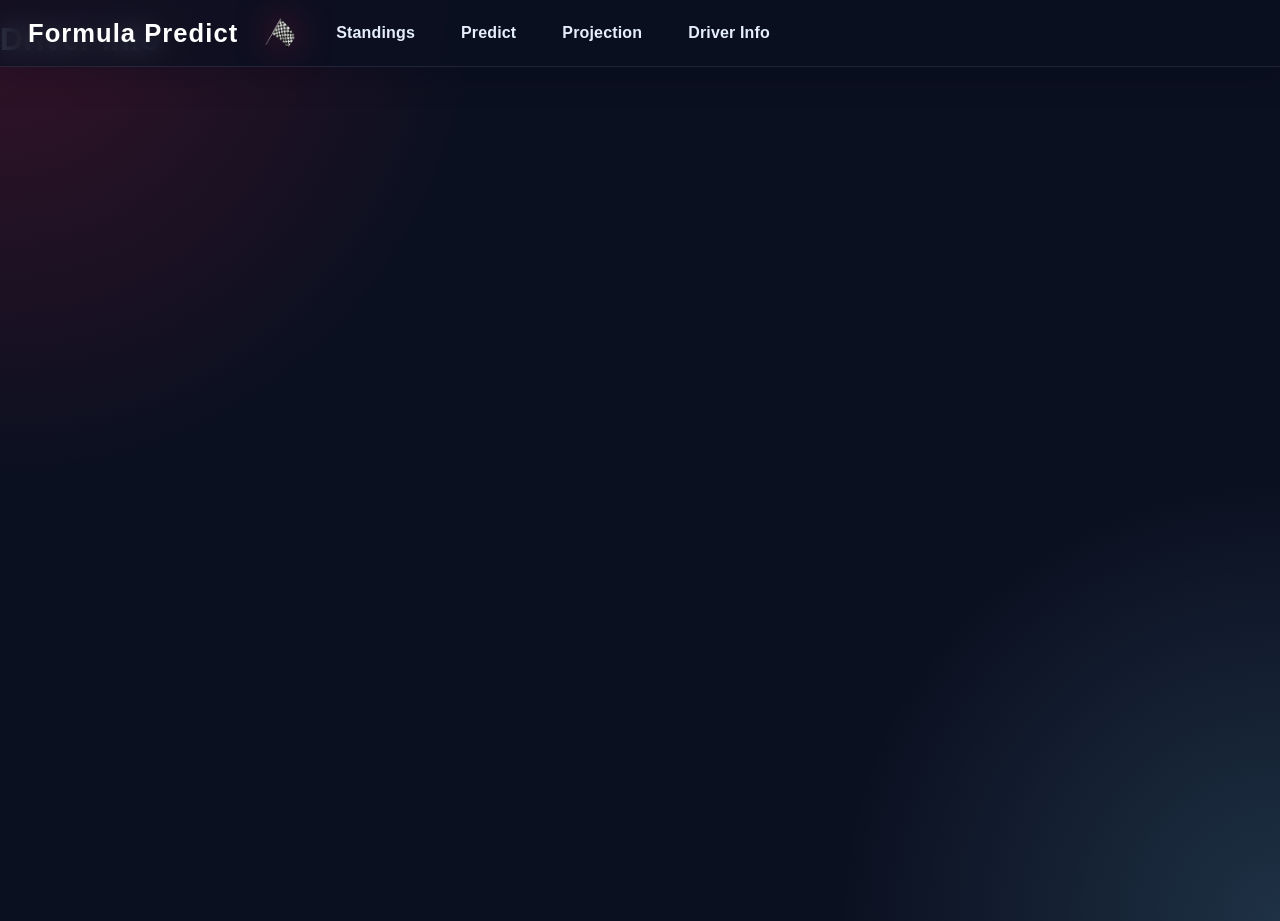
==== sections/driverInfo.html @ 7e4ecbf4 "added driver info page" ====
<!DOCTYPE html>
<html lang="en">
<head>
    <meta charset="UTF-8">
    <meta name="viewport" content="width=device-width, initial-scale=1.0">
    <link rel="stylesheet" href="../styles/styles.css?v=2">
    <script src="../scripts/driverInfo.js" defer></script>   
    <title>Formula Predict</title>
</head>
<body>
    <ul id="nav">
        <li><h1 class="head">Formula Predict</h1></li>
        <li><img src="../images/checkeredFlag.png" height="40px" width="40px"></li>
        <li><a href="../index.html">Standings</a></li>
        <li><a href="predict.html">Predict</a></li>
        <li><a href="project.html">Projection</a></li>
        <li><a href="driverInfo.html">Driver Info</a></li>
    </ul>
    <div class="head">
        <h1 id="head">Driver Info</h1>
    </div>
    <ul id="driverList" class="eliminated-list" aria-live="polite">

    </ul>
    
</body>
</html>
---- styles/styles.css ----
:root {
  --bg: #0b1020;
  --bg-elevated: rgba(15, 24, 37, 0.9);
  --panel: rgba(19, 29, 44, 0.9);
  --panel-border: rgba(148, 163, 184, 0.18);
  --card-soft: rgba(15, 23, 42, 0.78);
  --text: #e5eefb;
  --muted: #9aa9c3;
  --accent: #e11d48;
  --accent-strong: #f43f5e;
  --accent-soft: rgba(225, 29, 72, 0.18);
  --highlight: #7dd3fc;
  --shadow: 0 18px 45px rgba(15, 23, 42, 0.45);
}

* {
  box-sizing: border-box;
}

html {
  scroll-behavior: smooth;
}

body {
  margin: 0;
  padding: 0;
  min-height: 100vh;
  font-family: "Segoe UI", Tahoma, Geneva, Verdana, sans-serif;
  background:
    radial-gradient(circle at top left, rgba(225, 29, 72, 0.2), transparent 30%),
    radial-gradient(circle at bottom right, rgba(125, 211, 252, 0.17), transparent 28%),
    var(--bg);
  color: var(--text);
}

img {
  max-width: 100%;
  display: block;
}

.wrapper, .mostLikely {
  max-width: 1200px;
  margin: 110px auto 40px;
  padding: 0 20px;
  display: grid;
  grid-template-columns: minmax(0, 1.2fr) minmax(0, 1fr);
  gap: 24px;
}

#nav {
  position: fixed;
  top: 0;
  left: 0;
  right: 0;
  z-index: 20;
  display: flex;
  align-items: center;
  gap: 14px;
  list-style: none;
  margin: 0;
  padding: 14px 28px;
  background: rgba(11, 16, 32, 0.78);
  border-bottom: 1px solid rgba(148, 163, 184, 0.15);
  backdrop-filter: blur(14px);
  box-shadow: 0 10px 30px rgba(2, 6, 23, 0.25);
}

#nav li {
  display: flex;
  align-items: center;
}

#nav li a {
  display: inline-flex;
  align-items: center;
  justify-content: center;
  padding: 10px 16px;
  border-radius: 999px;
  color: var(--text);
  text-decoration: none;
  font-weight: 600;
  letter-spacing: 0.01em;
  transition: background-color 0.2s ease, transform 0.2s ease;
}

#nav li a:hover {
  background: rgba(148, 163, 184, 0.14);
  transform: translateY(-1px);
}

#nav .head {
  margin: 0;
  padding: 0 10px 0 0;
  font-size: clamp(1.4rem, 2vw, 1.8rem);
  color: #ffffff;
  letter-spacing: 0.04em;
}

#nav img {
  width: 36px;
  height: 36px;
  border-radius: 10px;
  margin-right: 8px;
  filter: drop-shadow(0 0 18px rgba(225, 29, 72, 0.55));
}

section {
  background: linear-gradient(180deg, rgba(15, 23, 42, 0.94), rgba(15, 23, 42, 0.82));
  border: 1px solid var(--panel-border);
  border-radius: 22px;
  padding: 24px;
  box-shadow: var(--shadow);
}

section h2,
section h3,
section h1 {
  margin-top: 0;
  color: #ffffff;
}

section h2 {
  margin-bottom: 12px;
  font-size: clamp(1.7rem, 2vw, 2.3rem);
}

section p {
  color: var(--muted);
  line-height: 1.6;
  margin: 0 0 18px;
}

.h2h {
  display: flex;
  flex-direction: column;
  justify-content: flex-start;
}

.h2h img {
  width: 180px;
  height: auto;
  margin: 0 auto 10px;
  filter: drop-shadow(0 18px 26px rgba(224, 27, 65, 0.28));
}

#driverIMG {
  /* width: min(100%, 140px); */
  width: 128px;
  height: 144px;
  max-height: 160px;
  /* object-fit: contain; */
  object-fit: cover;
  object-position: top;
  margin: 0 auto;
  border-radius: 12px;
}

input,
select,
button {
  font: inherit;
}

input,
select {
  width: 100%;
  padding: 12px 14px;
  border-radius: 12px;
  border: 1px solid rgba(148, 163, 184, 0.25);
  background: rgba(15, 23, 42, 0.8);
  color: var(--text);
  outline: none;
  transition: border-color 0.2s ease, box-shadow 0.2s ease;
}

input:focus,
select:focus {
  border-color: rgba(125, 211, 252, 0.8);
  box-shadow: 0 0 0 4px rgba(125, 211, 252, 0.14);
}

button {
  border: none;
  border-radius: 12px;
  padding: 12px 18px;
  background: linear-gradient(135deg, var(--accent), var(--accent-strong));
  color: #fff;
  cursor: pointer;
  font-weight: 700;
  letter-spacing: 0.02em;
  transition: transform 0.2s ease, box-shadow 0.2s ease, filter 0.2s ease;
  box-shadow: 0 10px 22px rgba(225, 29, 72, 0.35);
}

button:hover {
  transform: translateY(-1px);
  filter: brightness(1.04);
}

#year,
#r {
  margin-bottom: 14px;
}

#errorYear,
#errorDriv,
#errorRace {
  min-height: 20px;
  margin-bottom: 8px;
  color: #fca5a5;
  font-weight: 600;
}

table {
  width: 100%;
  border-collapse: collapse;
  margin-top: 18px;
  overflow: hidden;
  border-radius: 16px;
  background: rgba(15, 23, 42, 0.45);
}

thead th {
  text-align: left;
  padding: 14px 16px;
  background: rgba(225, 29, 72, 0.12);
  color: #f8d7df;
  border-bottom: 1px solid rgba(148, 163, 184, 0.14);
  font-size: 0.82rem;
  letter-spacing: 0.08em;
  text-transform: uppercase;
}

tbody td,
tbody th {
  padding: 12px 16px;
  border-bottom: 1px solid rgba(148, 163, 184, 0.12);
  color: var(--text);
}

tbody tr:hover {
  background: rgba(148, 163, 184, 0.05);
}

#tab,
#comp,
#itable {
  width: 100%;
}

.eliminated-list {
  display: grid;
  grid-template-columns: repeat(auto-fit, minmax(min(100%, 220px), 1fr));
  gap: 12px;
  list-style: none;
  margin: 18px 0 0;
  padding: 0;
}

.eliminated-card {
  display: flex;
  align-items: center;
  gap: 14px;
  min-width: 0;
  padding: 12px;
  border: 1px solid rgba(148, 163, 184, 0.16);
  border-radius: 16px;
  background: rgba(15, 23, 42, 0.65);
}

.eliminated-card img {
  flex: 0 0 64px;
  width: 64px;
  height: 72px;
  object-fit: cover;
  object-position: top;
  border-radius: 10px;
  background: rgba(148, 163, 184, 0.1);
}

.eliminated-card-details {
  min-width: 0;
  flex: 1;
}

.eliminated-card h3 {
  margin: 0 0 5px;
  color: #fff;
  font-size: 1rem;
}

.eliminated-card p {
  margin: 2px 0;
  font-size: 0.85rem;
}

.eliminated-card .eliminated-maximum {
  color: #fda4af;
}

.eliminated-position {
  align-self: flex-start;
  padding: 4px 8px;
  border-radius: 999px;
  background: var(--accent-soft);
  color: #fda4af;
  font-size: 0.8rem;
  font-weight: 700;
}

#drivs {
  display: grid;
  grid-template-columns: 150px minmax(0, 1fr) minmax(0, 1fr);
  gap: 14px;
  align-items: end;
  margin-top: 18px;
}

#drivs label {
  display: flex;
  flex-direction: column;
  gap: 8px;
  color: var(--muted);
  font-weight: 600;
}

#drivs button {
  justify-self: start;
  align-self: end;
}

#comp {
  margin-top: 18px;
  table-layout: fixed;
}

#comp th:first-child {
  width: 30%;
  text-align: left;
}

#comp td {
  width: 35%;
  text-align: center;
}

#comp td :not(:first-child) {
  text-align: center;
}

.stnds {
  margin-left: 0;
}

.fill {
  width: 100%;
  height: 100%;
}

@media (max-width: 860px) {
  .wrapper {
    grid-template-columns: 1fr;
  }

  #nav {
    flex-wrap: wrap;
    gap: 8px 12px;
    padding: 12px 18px;
  }

  #drivs {
    grid-template-columns: 1fr;
  }

  #drivs button {
    width: 100%;
  }
}

@media (max-width: 480px) {
  section {
    padding: 18px;
  }

  .wrapper {
    padding: 0 14px;
    margin-top: 130px;
  }

  thead th,
  tbody td,
  tbody th {
    padding-left: 10px;
    padding-right: 10px;
  }
}
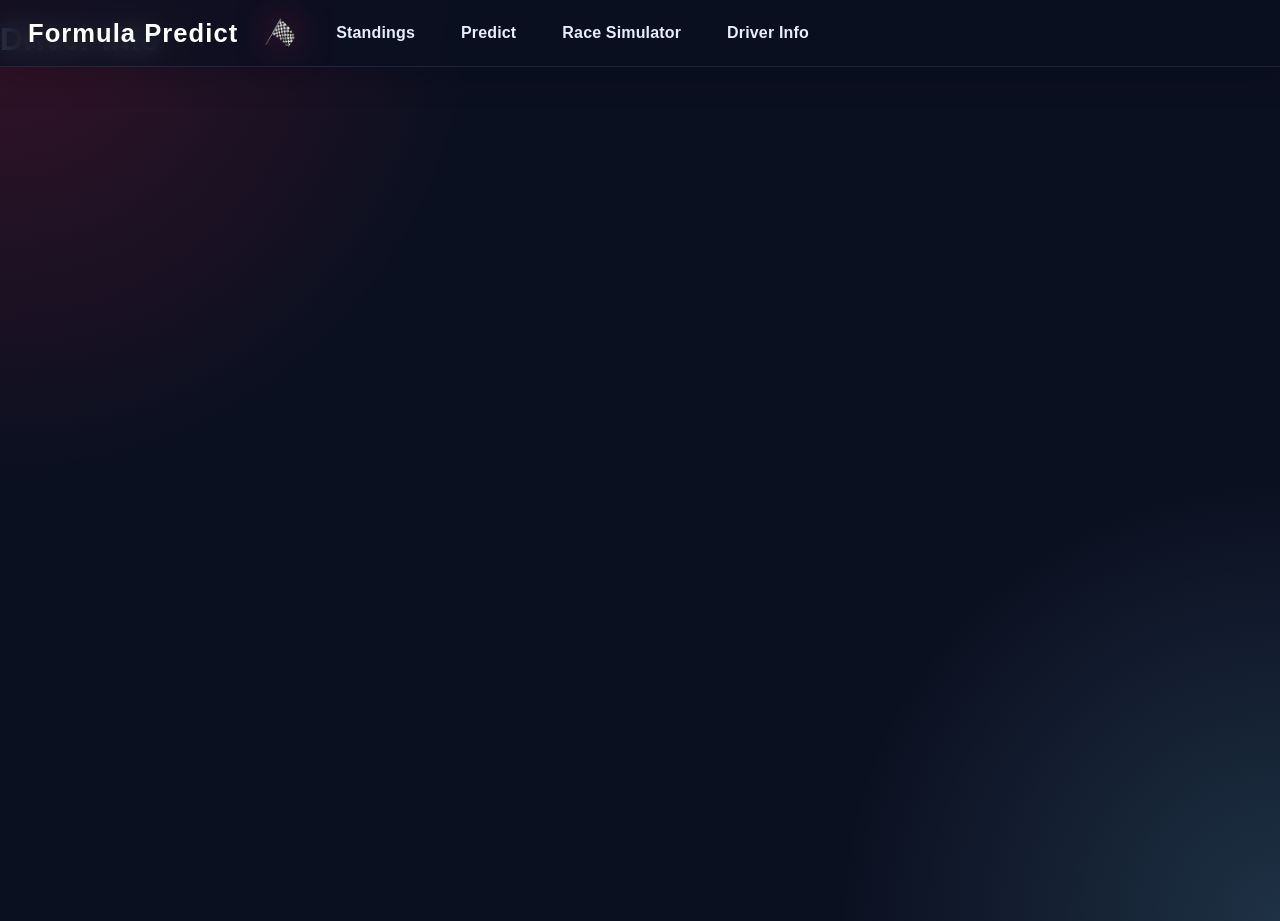
==== commit 8b010461: "changed project page name" ====
--- a/sections/driverInfo.html
+++ b/sections/driverInfo.html
@@ -13,7 +13,7 @@
         <li><img src="../images/checkeredFlag.png" height="40px" width="40px"></li>
         <li><a href="../index.html">Standings</a></li>
         <li><a href="predict.html">Predict</a></li>
-        <li><a href="project.html">Projection</a></li>
+        <li><a href="project.html">Race Simulator</a></li>
         <li><a href="driverInfo.html">Driver Info</a></li>
     </ul>
     <div class="head">
--- a/styles/styles.css
+++ b/styles/styles.css
@@ -143,6 +143,19 @@
   filter: drop-shadow(0 18px 26px rgba(224, 27, 65, 0.28));
 }
 
+#comp td:has(img) {
+  height: 75px;
+  background: rgba(148, 163, 184, 0.1);
+
+}
+#comp td img {
+  flex: 0 0 64px;
+  width: 64px;
+  height: 72px;
+  object-fit: cover;
+  object-position: top;
+  border-radius: 10px; 
+}
 #driverIMG {
   /* width: min(100%, 140px); */
   width: 128px;
